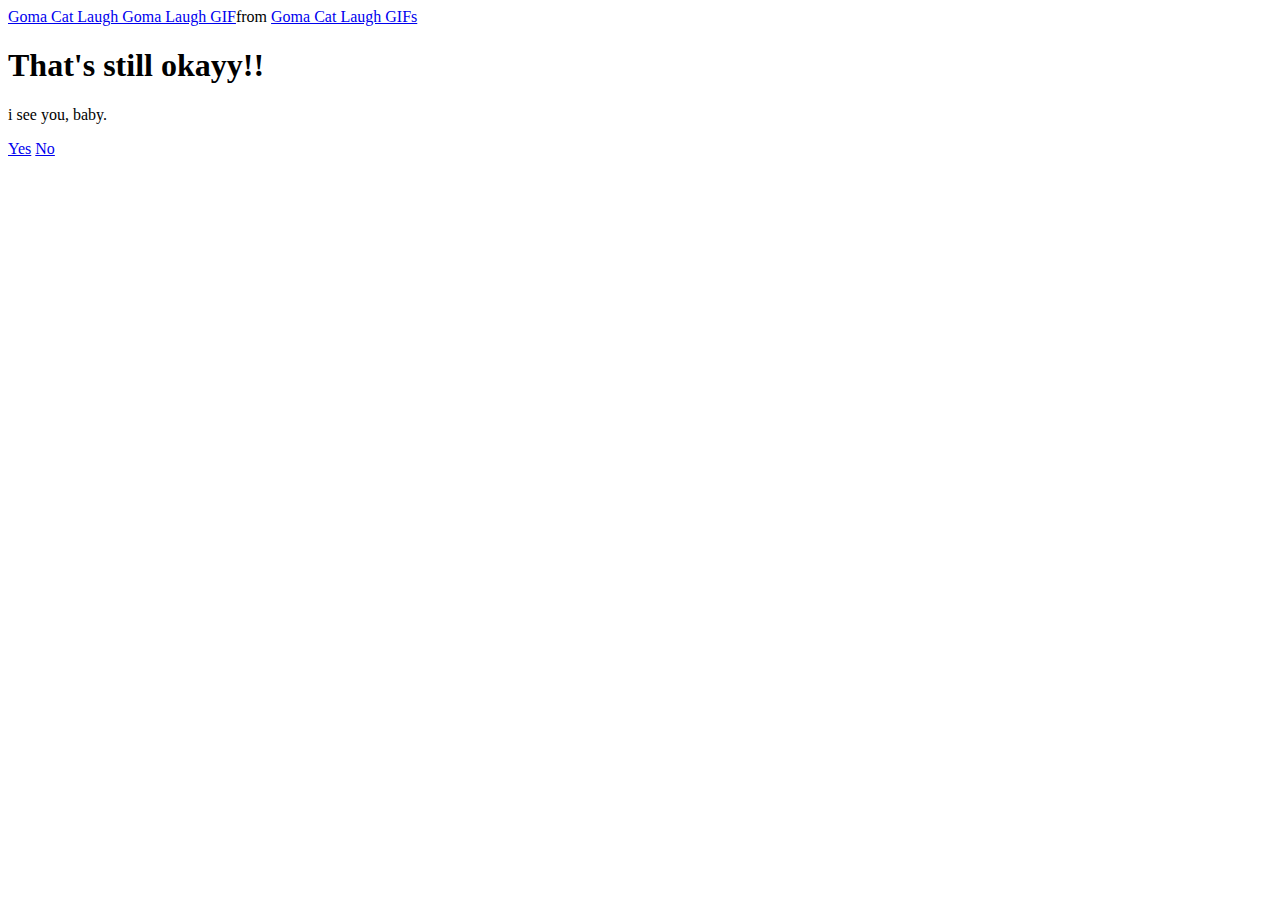
==== no.html @ 5212ca45 "Add files via upload" ====
<!DOCTYPE html><!-- document type HTML 5, it is written on HTML v.5-->
<html> <!--represent HTML document = webpage-->

    <head> <!--head of webpage-->
<!--link element to connect with css document-->
<link rel = "stylesheet" type = "text/css" href = "../style/style.css">
        
        <title>HEHE: Read</title>
        <meta charset = "UTF-8"> <!--use Unicode Transformation Format-8 character set-->
        <meta name = "viewport" content = "width = device-width, initial-scale = 1.0 "> <!--use visitor device's screen as viewport-->
    </head>

        <body> <!--body of webpage--> 
           <div class = "container">
            <div class="tenor-gif-embed" data-postid="9044957185249313424" data-share-method="host" data-aspect-ratio="1.23267" data-width="100%"><a href="https://tenor.com/view/goma-cat-laugh-goma-laugh-laugh-goma-laughing-laughing-gif-9044957185249313424">Goma Cat Laugh Goma Laugh GIF</a>from <a href="https://tenor.com/search/goma+cat+laugh-gifs">Goma Cat Laugh GIFs</a></div> <script type="text/javascript" async src="https://tenor.com/embed.js"></script>
              <h1>That's still okayy!!</h1>
                <p>i see you, baby.</p>
           </div> 
            <div class = "btn">
                <a href = "yes.html">Yes</a>
                <a href = "no1.html">No</a> 
            </div>
        </body>

</html>
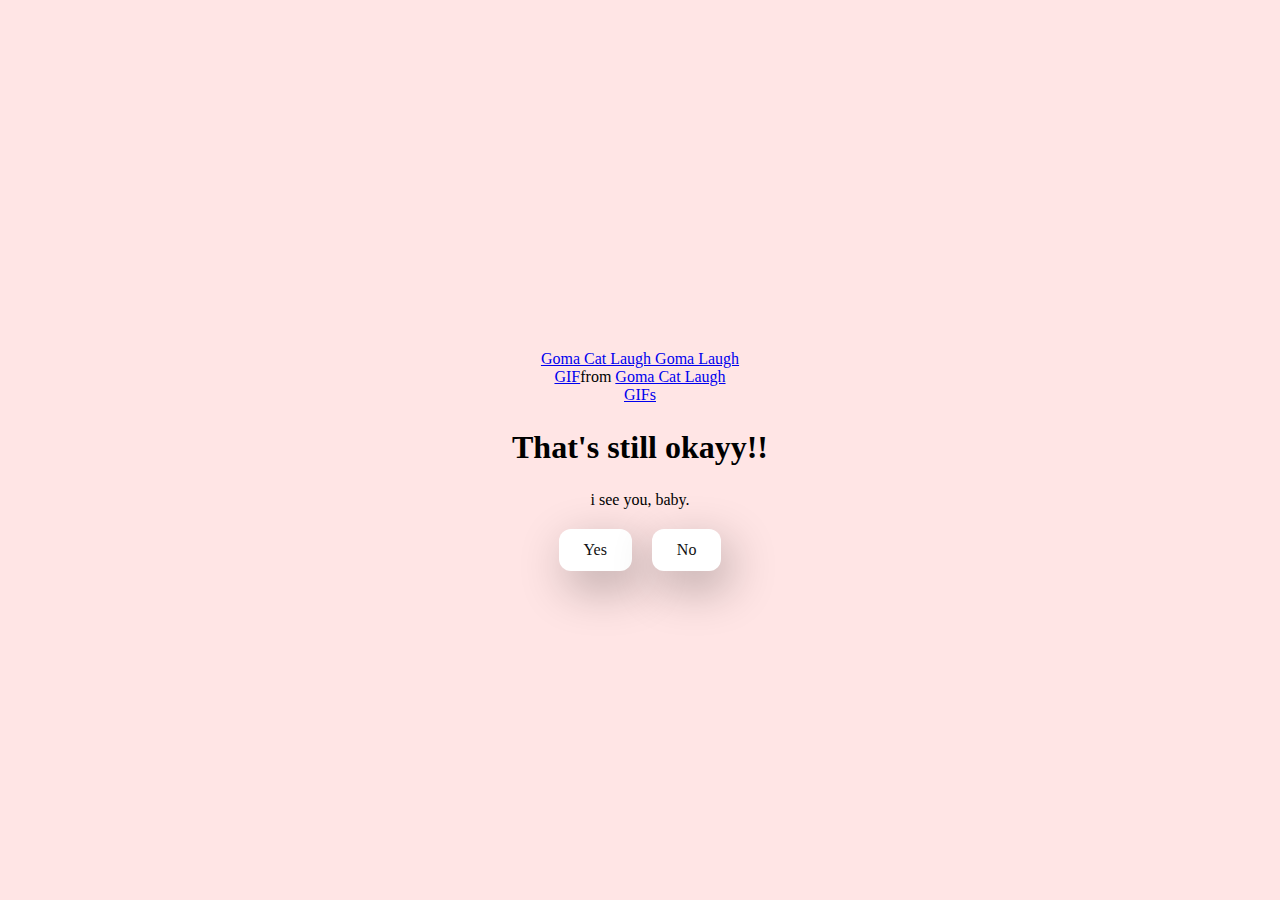
==== commit 19b48ab1: "Add files via upload" ====
--- a/no.html
+++ b/no.html
@@ -4,7 +4,7 @@
 
     <head> <!--head of webpage-->
 <!--link element to connect with css document-->
-<link rel = "stylesheet" type = "text/css" href = "../style/style.css">
+<link rel = "stylesheet" href = "./style.css">
         
         <title>HEHE: Read</title>
         <meta charset = "UTF-8"> <!--use Unicode Transformation Format-8 character set-->
--- a/style.css
+++ b/style.css
@@ -0,0 +1,45 @@
+*{
+    margin: 0;
+    padding: 0;
+    box-sizing: border-box;
+    font-family: 'Times New Roman';
+}
+
+body {
+    width: 100%;
+    min-height: 100vh;
+    display: flex;
+    flex-direction: column;
+    justify-content: center;
+    align-items: center;
+    background-color: #ffe5e5;
+}
+.container {
+    display: flex;
+    flex-direction: column;
+    align-items: center;
+    text-align: center;
+    gap: 25px;
+    max-width: 600px;
+    margin: 20px;
+}
+.container .tenor-gif-embed{
+    max-width: 200px;
+    height: auto;     /* Maintain aspect ratio */
+    display: block;  
+}
+.btn {
+    display: flex;
+    gap: 20px;
+}
+
+.btn a{
+    text-decoration: none;
+    color: #111;
+    background: #fff;
+    padding: 12px 25px;
+    border-radius: 12px;
+    box-shadow: 0.5rem 1rem 3rem hsl(0, 0%, 0%, 0.3);
+    margin: 0;
+    position: relative;
+}